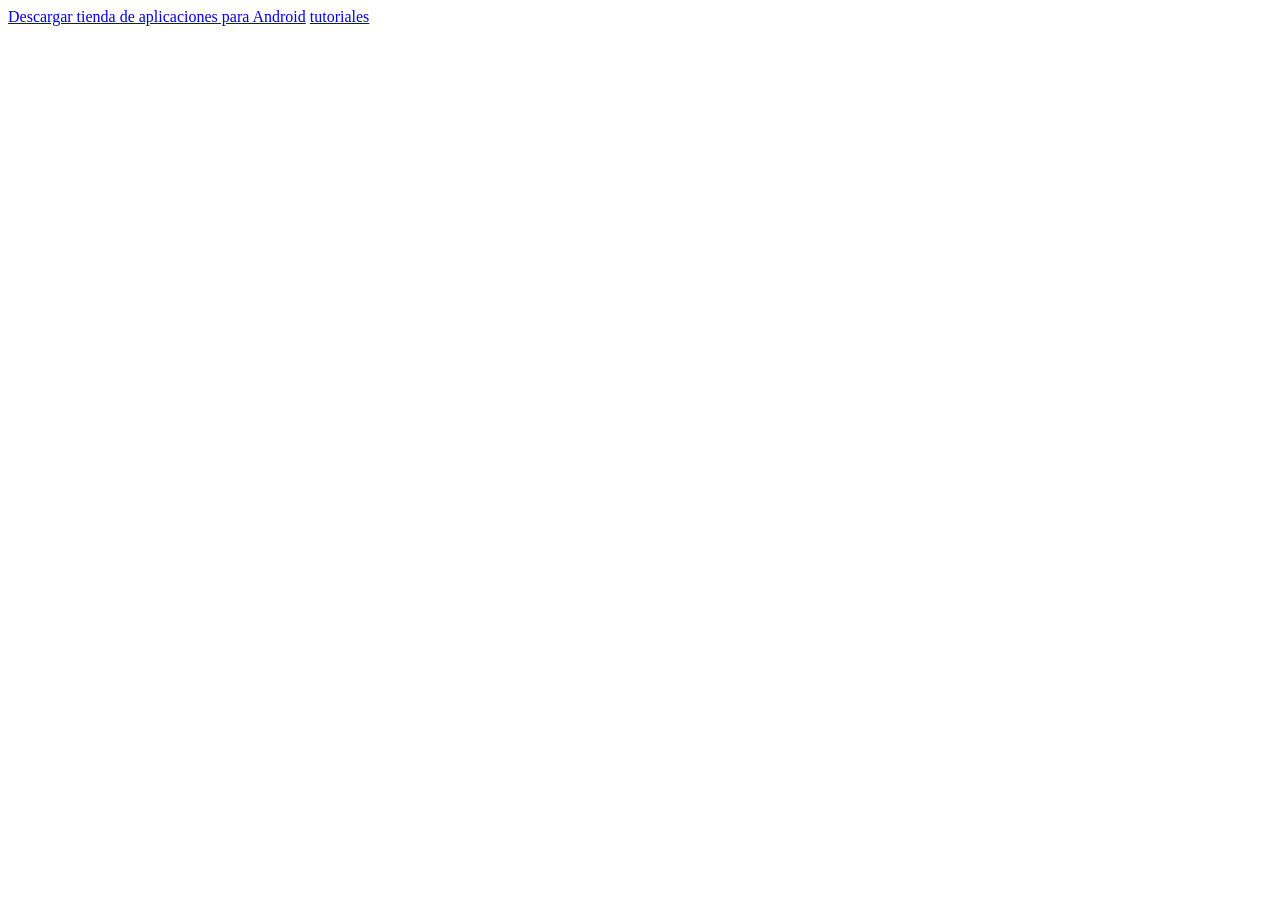
==== apk/index.html @ 83d8e4d5 ". ." ====
<!DOCTYPE html>
<html lang="es">
<head>
    <meta charset="UTF-8">
    <meta name="viewport" content="width=device-width, initial-scale=1.0">
    <meta name="description" content="Descarga mis aplicaciones">
    <meta name="theme-color" content="#007bff">
    <title>Descarga mis aplicaciones</title>
</head>
<body>
    <a href="https://github.com/jvirlanserra-stack/APKs/raw/refs/heads/main/Miatiaendiadeiapps.apk">Descargar tienda de aplicaciones para Android</a>
    <a href="tutoriales">tutoriales</a>
</body>
</html>
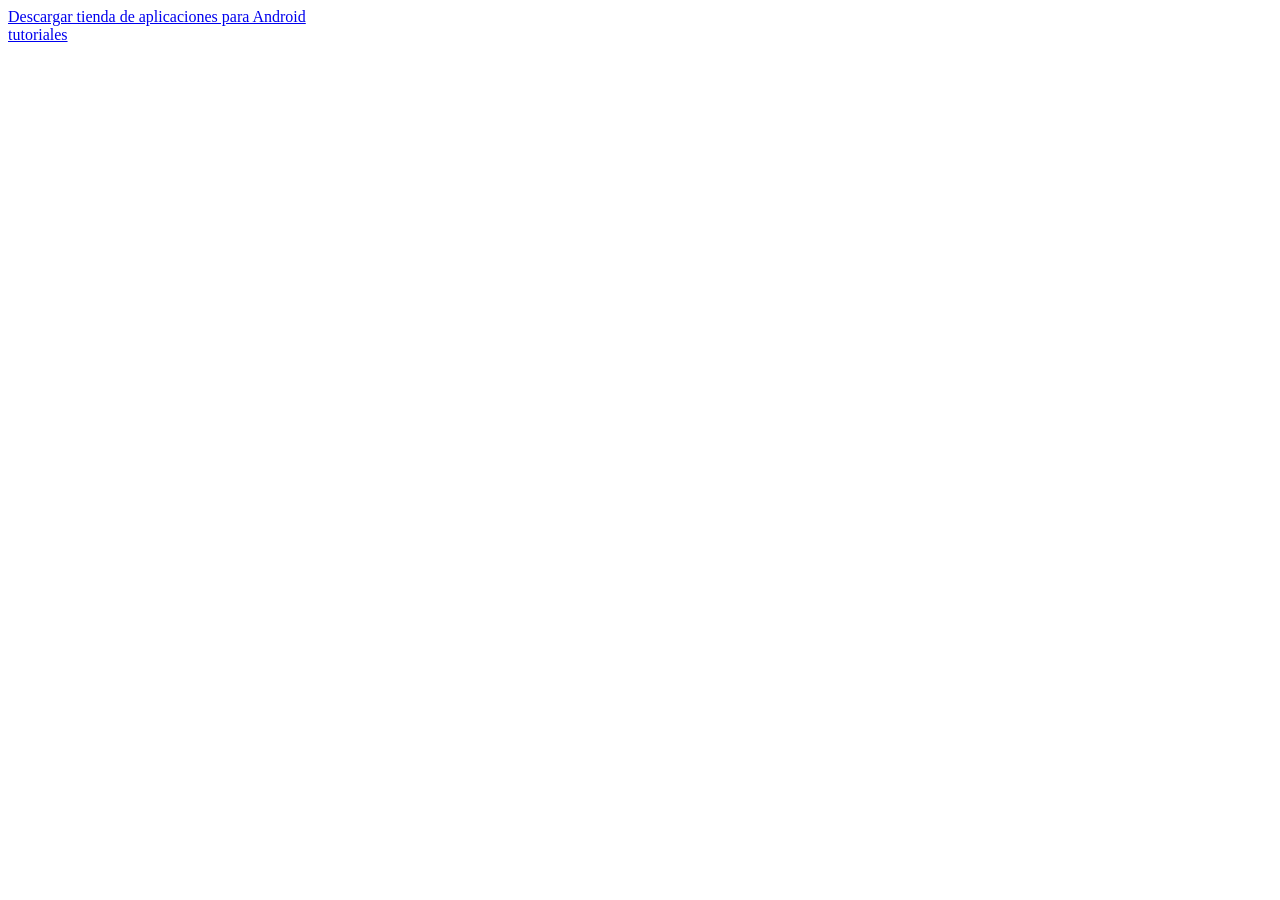
==== commit 207115a2: ". ." ====
--- a/apk/index.html
+++ b/apk/index.html
@@ -9,6 +9,7 @@
 </head>
 <body>
     <a href="https://github.com/jvirlanserra-stack/APKs/raw/refs/heads/main/Miatiaendiadeiapps.apk">Descargar tienda de aplicaciones para Android</a>
+    <br>
     <a href="tutoriales">tutoriales</a>
 </body>
 </html>
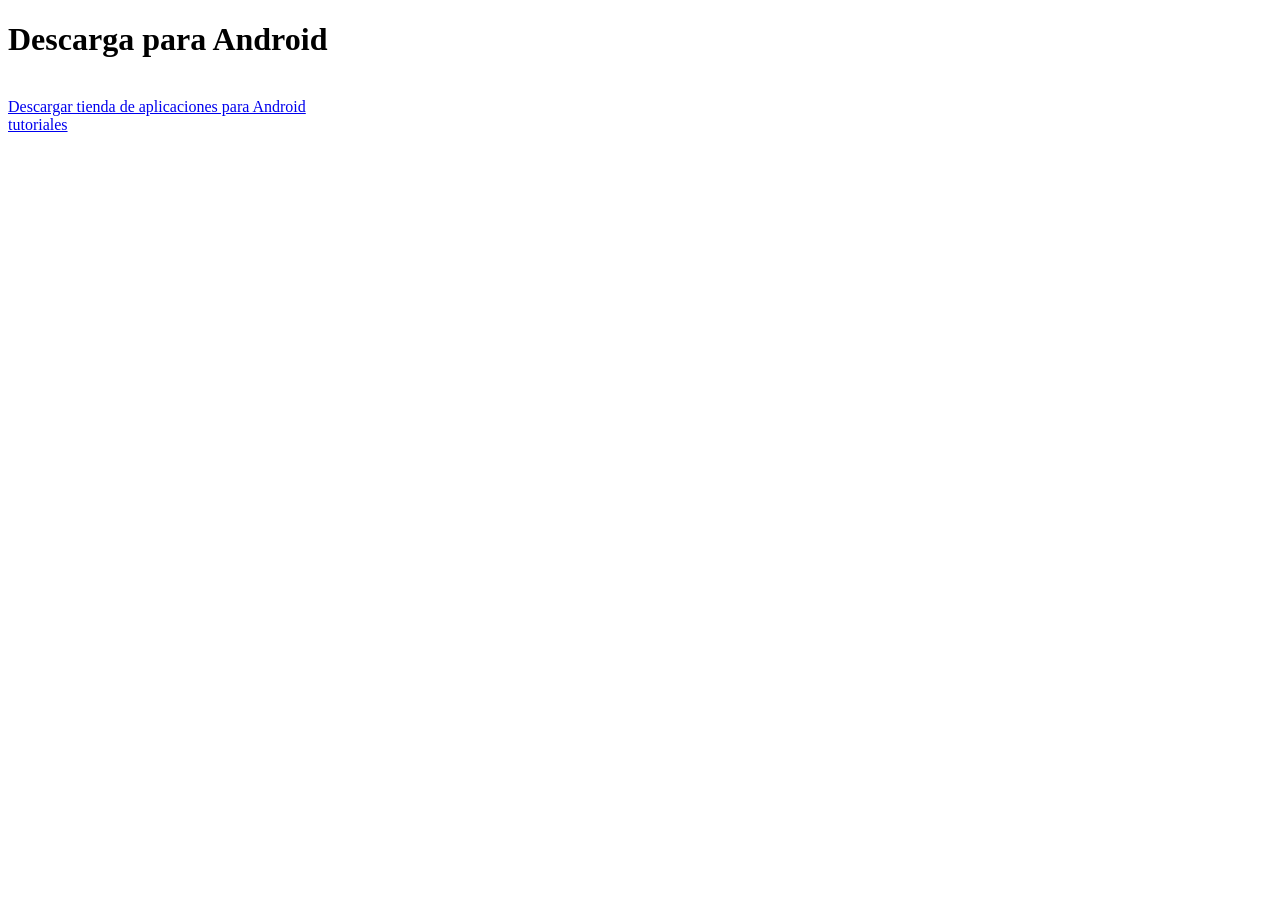
==== commit f6bad91f: ". ." ====
--- a/apk/index.html
+++ b/apk/index.html
@@ -5,9 +5,13 @@
     <meta name="viewport" content="width=device-width, initial-scale=1.0">
     <meta name="description" content="Descarga mis aplicaciones">
     <meta name="theme-color" content="#007bff">
-    <title>Descarga mis aplicaciones</title>
+    <style id="theme"></style>
+    <script src="/download-apps/assets/scripts/establecerTema.js"></script>
+    <title>Descarga mis aplicaciones Android</title>
 </head>
 <body>
+    <h1>Descarga para Android</h1>
+    <br>
     <a href="https://github.com/jvirlanserra-stack/APKs/raw/refs/heads/main/Miatiaendiadeiapps.apk">Descargar tienda de aplicaciones para Android</a>
     <br>
     <a href="tutoriales">tutoriales</a>
